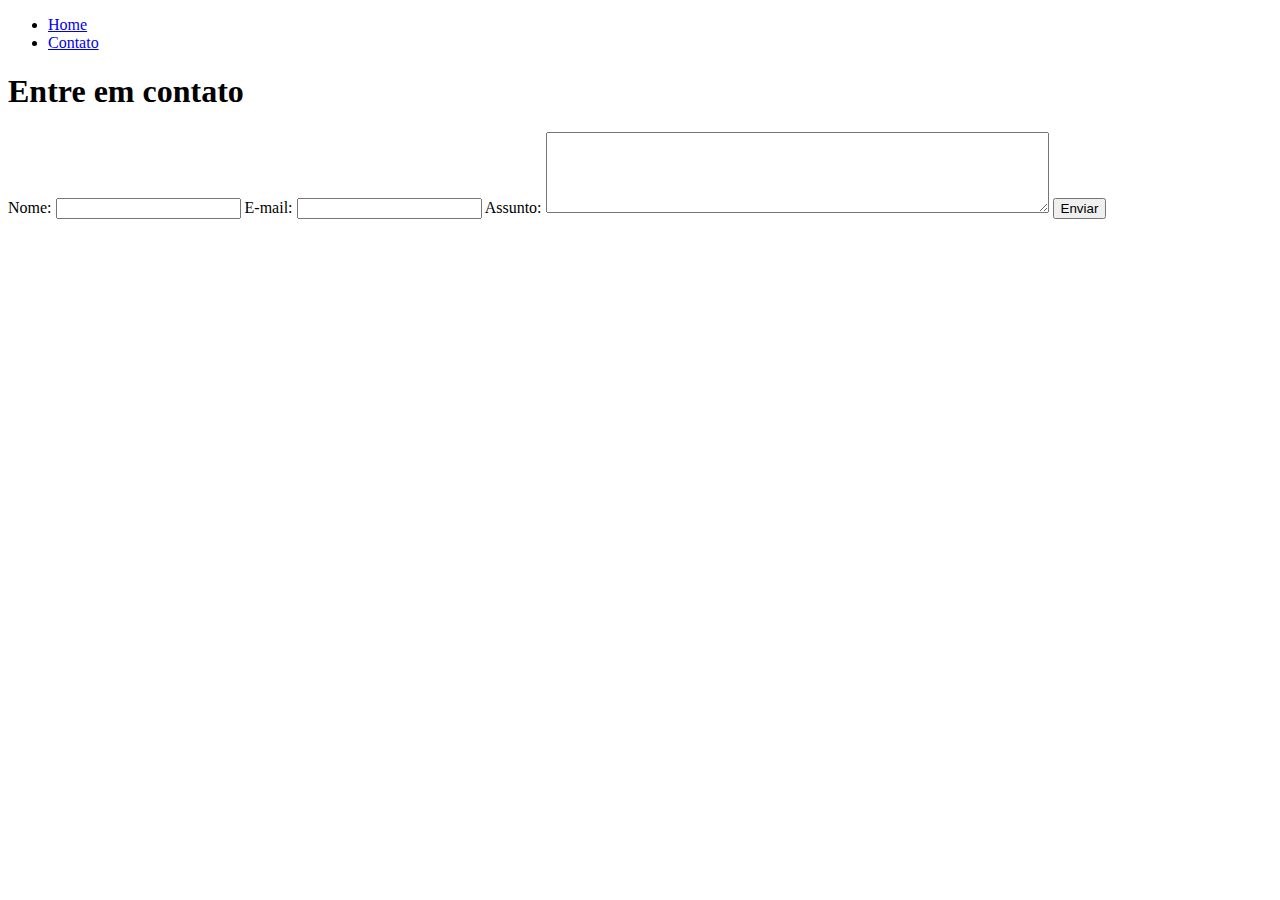
==== contato.html @ 0025e351 "fundamentos html" ====
<!DOCTYPE html>
<html lang="pt-br">

<head>
    <meta charset="UTF-8">
    <meta http-equiv="X-UA-Compatible" content="IE=edge">
    <meta name="viewport" content="width=device-width, initial-scale=1.0">
    <title>Contato</title>
</head>

<body>
    <nav>
        <ul>
            <li>
                <a href="index.html">Home</a>
            </li>
            <li>
                <a href="contato.html">Contato</a>
            </li>
        </ul>
    </nav>
    <h1>Entre em contato</h1>

    <form>
        <label for="nome">Nome:</label>
        <input type="text" name="" id="nome">

        <label for="email">E-mail:</label>
        <input type="email" name="" id="email">

        <label for="assunto">Assunto:</label>
        <textarea name="assunto" id="assunto" cols="60" rows="5"></textarea>

        <button>Enviar</button>
    </form>
</body>

</html>
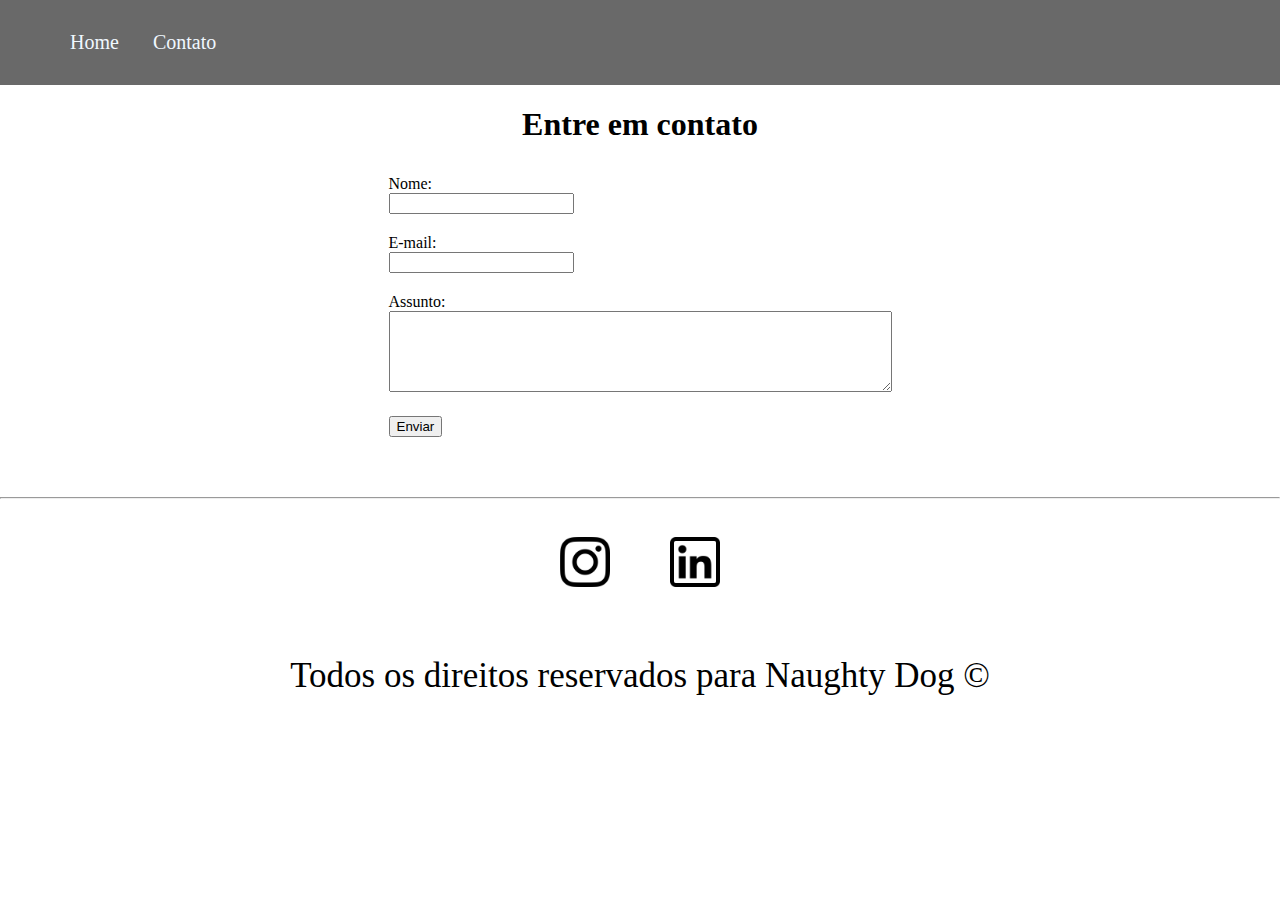
==== commit f39b7f9f: "Implementação de todo estilo utilizando CSS puro" ====
--- a/contato.html
+++ b/contato.html
@@ -6,11 +6,12 @@
     <meta http-equiv="X-UA-Compatible" content="IE=edge">
     <meta name="viewport" content="width=device-width, initial-scale=1.0">
     <title>Contato</title>
+    <link rel="stylesheet" href="assets/css/style.css">
 </head>
 
 <body>
     <nav>
-        <ul>
+        <ul id="menu">
             <li>
                 <a href="index.html">Home</a>
             </li>
@@ -19,20 +20,39 @@
             </li>
         </ul>
     </nav>
-    <h1>Entre em contato</h1>
+    <h1 class="center">Entre em contato</h1>
+    <div class="container mb-50">
+        <form>
+            <div class="pd-10">
+                <label for="nome">Nome:</label><br>
+                <input type="text" name="" id="nome">
+            </div>
+            <div class="pd-10">
+                <label for="email">E-mail:</label><br>
+                <input type="email" name="" id="email">
+            </div>
+            <div class="pd-10">
+                <label for="assunto">Assunto:</label><br>
+                <textarea name="assunto" id="assunto" cols="60" rows="5"></textarea>
+            </div>
+            <div class="pd-10">
+                <button>Enviar</button>
+            </div>
+        </form>
+    </div>
 
-    <form>
-        <label for="nome">Nome:</label>
-        <input type="text" name="" id="nome">
+    <hr>
+    <footer>
+        <div class="container">
+            <a href="https://www.instagram.com/gahcamera/" target="_blank"><img class="tm-social pd-30" src="assets/img/instagram.png"
+                    alt="link para instagram"></a>
+            <a href="https://www.linkedin.com/in/gabriel-camera-dal-rovere/" target="_blank"><img class="tm-social pd-30"
+                    src="assets/img/linkedin.png" alt="link para linkedin"></a>
+        </div>
 
-        <label for="email">E-mail:</label>
-        <input type="email" name="" id="email">
+        <p class="center size">Todos os direitos reservados para Naughty Dog &copy</p>
+    </footer>
 
-        <label for="assunto">Assunto:</label>
-        <textarea name="assunto" id="assunto" cols="60" rows="5"></textarea>
-
-        <button>Enviar</button>
-    </form>
 </body>
 
 </html>--- a/assets/css/style.css
+++ b/assets/css/style.css
@@ -0,0 +1,77 @@
+/*Estilos da pagina index.html*/
+
+body, html {
+    height: 100%;
+    margin: 0%;
+}
+
+.bg {
+    background-image: url(../img/fundo.jpg);
+    background-size: cover;
+}
+
+.center {
+    text-align: center;
+}
+
+nav {
+    background-color: #696969;
+    padding: 15px;
+}
+
+#menu li {
+    display: inline;
+    padding: 15px;
+}
+
+#menu li a {
+    text-decoration: none;
+    color: aliceblue;
+    font-size: 20px;
+}
+
+#menu li a:hover {
+    color: aqua;
+}
+
+.container {
+    display: flex;
+    flex-flow: row;
+    justify-content: center;
+    align-items: center;
+}
+
+.text-font {
+    font-family: 'Pirata One', cursive;
+    color: #000000;
+}
+
+.size {
+    font-size: 35px;
+}
+
+.pd-10 {
+    padding: 10px;
+}
+
+.pd-30 {
+    padding: 30px;
+}
+
+.wh {
+    width: 1280px;
+    height: 720px;
+}
+
+.br-30 {
+    border-radius: 30%;
+}
+
+.tm-social {
+    width: 50px;
+    height: 50px;
+}
+
+.mb-50 {
+    margin-bottom: 50px;
+}
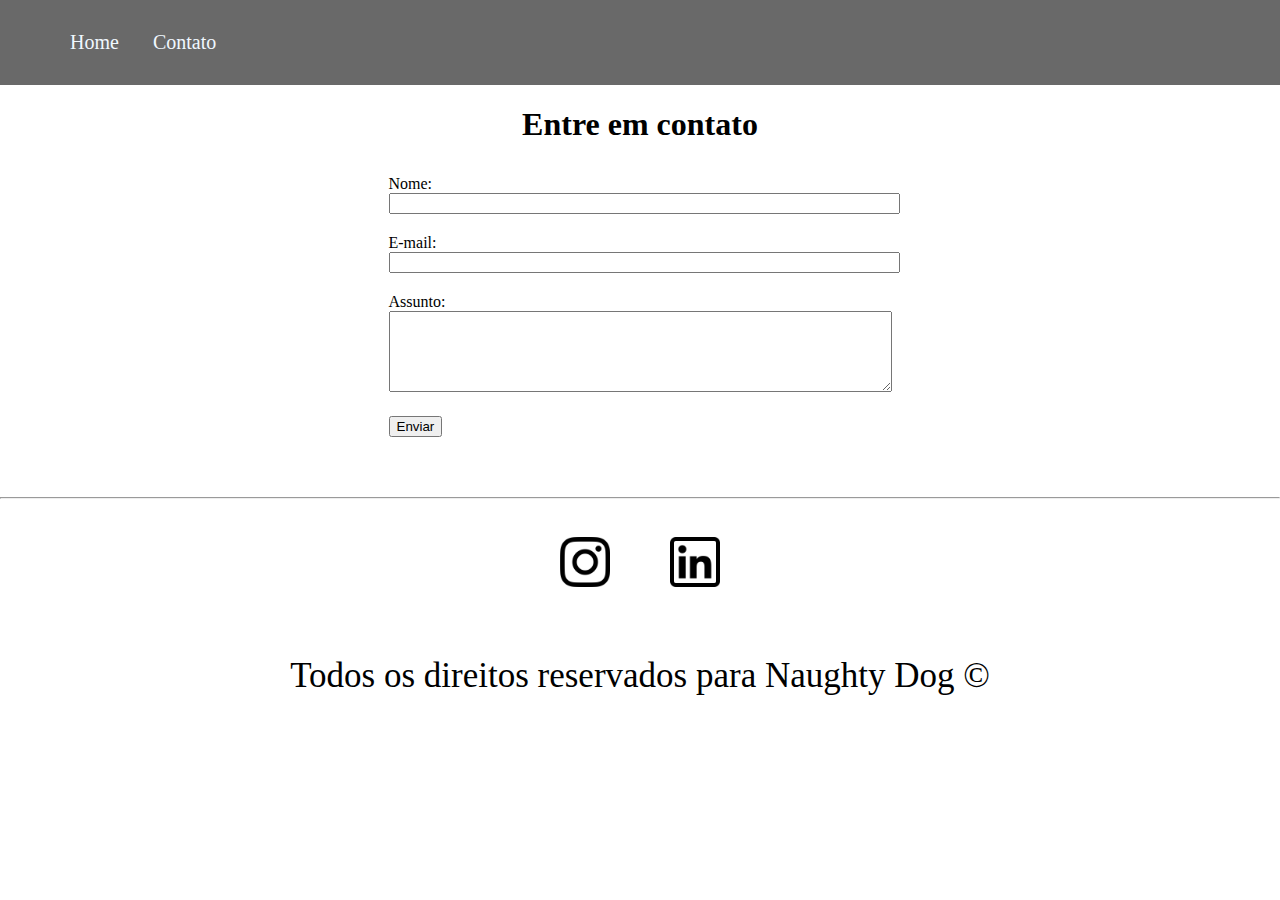
==== commit b76987f8: "Incluindo funções básicas com JS" ====
--- a/contato.html
+++ b/contato.html
@@ -25,18 +25,21 @@
         <form>
             <div class="pd-10">
                 <label for="nome">Nome:</label><br>
-                <input type="text" name="" id="nome">
+                <input type="text" id="nome" onblur="validaNome()">
+                <div id="txtNome"></div>
             </div>
             <div class="pd-10">
                 <label for="email">E-mail:</label><br>
-                <input type="email" name="" id="email">
+                <input type="email" id="email" onblur="validaEmail()">
+                <div id="txtEmail"></div>
             </div>
             <div class="pd-10">
                 <label for="assunto">Assunto:</label><br>
-                <textarea name="assunto" id="assunto" cols="60" rows="5"></textarea>
+                <textarea name="assunto" id="assunto" cols="60" rows="5" onkeyup="validaAssunto()"></textarea>
+                <div id="txtAssunto"></div>
             </div>
             <div class="pd-10">
-                <button>Enviar</button>
+                <button onclick="enviar()">Enviar</button>
             </div>
         </form>
     </div>
@@ -53,6 +56,8 @@
         <p class="center size">Todos os direitos reservados para Naughty Dog &copy</p>
     </footer>
 
+    <script src="assets/js/script.js"></script>
+
 </body>
 
 </html>